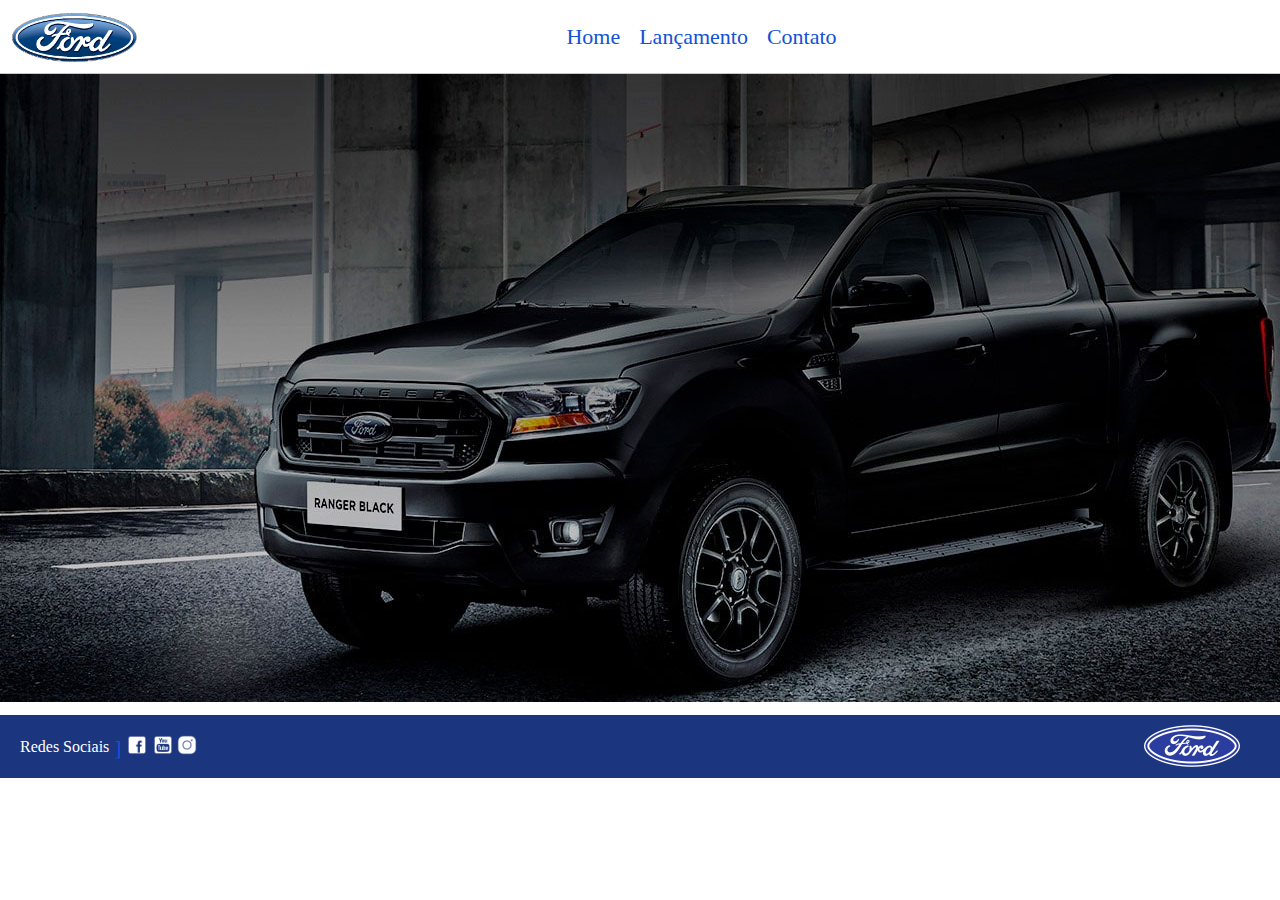
==== index.html @ 62ddd126 "Subindo projetocompleto no repositório" ====
<!DOCTYPE html>
<html lang="pt-br">

<head>
  <meta charset="UTF-8">
  <meta name="viewport" content="width=device-width, initial-scale=1">
  <title>Ford</title>

  <link rel="stylesheet" href="css/reset.css">
  <link rel="stylesheet" href="css/style.css">
</head>

<body>
  <header>
    <div>
      <img id="logocabecalho" src="img/logo-ford-256.png">

      <nav id="cabecalho">
        <ul>
          <li><a href="index.html">Home</a></li>
          <li><a href="lancamento.html">Lançamento</a></li>
          <li><a href="contato.html">Contato</a></li>
        </ul>
      </nav>
    </div>
  </header>

  <main>
    <div class="carousel">
      <div class="item-carousel show-image">
        <img src="img/carousel/imagem_1.jpg" alt="Ranger">
      </div>

      <div class="item-carousel">
        <img src="img/carousel/imagem_2.jpg" alt="Antigo">
      </div>

      <div class="item-carousel">
        <img src="img/carousel/imagem_3.jpg" alt="Bronco">
      </div>
    </div>
  </main>

  <footer>
    <div class="redes-sociais">
      <p>Redes Sociais</p>
      <nav>
        <ul>
          <li class="rede">
            <a href="https://pt-br.facebook.com/FordBrasil/" target="_blank">]
              <img src="img/facebook-50.png">
            </a>
          </li>
          <li class="rede"><a href="https://www.youtube.com/user/fordbrasil" target="_blank"><img src="img/youtube-squared-50.png"></a></li>
          <li class="rede"><a href="https://www.instagram.com/fordbrasil/" target="_blank"><img src="img/instagram-logo-50.png"></a></li>
        </ul>
      </nav>
    </div>
    <img src="img/ford-96.png">
  </footer>

  <script src="js/carousel.js"></script>
</body>

</html>
---- css/style.css ----
header {
  background-color: white;
  padding: 10px 0;
  border-bottom: 1px solid #c7c7c7;
  text-align: center;
}

header > div {
  display: flex;
  align-items: center;
}

#logocabecalho {
  width: 10%;
  margin-left: 10px;
}

nav {
  display: inline-block;
}

#cabecalho {
  margin: auto;
  top: 110px;
  text-align: center;
}

nav li {
  display: inline;
  margin: 0 15px 0 0;
}

nav a {
  color: #1351d8;
  font-weight: normal;
  font-size: 22px;
  text-decoration: none;
}

nav a:hover {
  color: black;
  text-decoration: underline;
}

main {
  width: 100%;
  text-align: center;
  margin-bottom: 10px;
}

.carropreto {
  width: 70vw;
  margin: 10px auto;
  height: 70vh;
}

footer {
  display: flex;
  justify-content: space-between;
  align-items: center;
  background-color: #1b357e;
  padding: 10px 40px 10px 20px;
}

.redes-sociais {
  display: flex;
  align-items: center;
}

.redes-sociais > p {
  color: #fff;
  margin-right: 5px;
  font-weight: normal;
}

.rede {
  margin: 0;
}

.rede > a > img {
  width: 20px;
  height: 20px;
}

.produtos {
  width: 100%;
  display: flex;
  justify-content: center;
  align-items: center;
}

form {
  display: flex;
  flex-direction: column;
  margin: 40px 0;
}

fieldset {
  text-align: left;
  margin-top: 10px;
}

#main-contato {
  min-height: 76vh;
  width: 100%;
  display: flex;
  justify-content: center;
  align-items: flex-start;
}

form label,
form legend {
  display: block;
  font-size: 20px;
  margin: 10px 0;
  text-align: left;
}

#nomesobrenome:hover,
#email:hover,
#telefone:hover {
  border-color: #1b357e;
  font-size: 15px;
}

#mensagem:hover {
  border-color: #1b357e;
}

.diesel {
  display: flex;
  justify-content: flex-start;
  margin-top: 50px;
}

.enviar,
.comparar {
  width: 20%;
  padding: 15px 0;
  background: #1351d8;
  color: white;
  font-weight: bold;
  font-size: 18px;
  border: none;
  border-radius: 5px;
  transition: 1s all;
  cursor: pointer;
}

.enviar:hover,
.comparar:hover {
  background: #1b357e;
  transform: scale(1.1);
}

.botao-envio {
  display: flex;
  justify-content: flex-end;
  float: right;
  margin-top: 10px;
}

.carros {
  width: 70%;
  height: 70%;
}

.produto-descricao {
  color: #1351d8;
}

.produto-preco {
  font-size: 90%;
}

.input-padrao {
  width: 300px;
  margin-bottom: 5px;
}

.conteudo-produtos {
  display: flex;
  justify-content: center;
  align-items: center;
}

.conteudo-checkbox {
  width: 10%;
  display: flex;
  align-items: center;
}

.conteudo-descricao {
  width: 60%;
  text-align: left;
}

.conteudo-produtos > img {
  width: 20px;
  height: 20px;
  margin-left: 10px;
}

.botao-envio > input.enviar {
  width: 60%;
}

.video {
  display: block;
  margin-bottom: 30px;
  margin-left: auto;
  margin-right: auto;
  width: 90%;
  height: 500px;
}

.item-carousel {
  display: none;
}

.show-image {
  display: block !important;
}
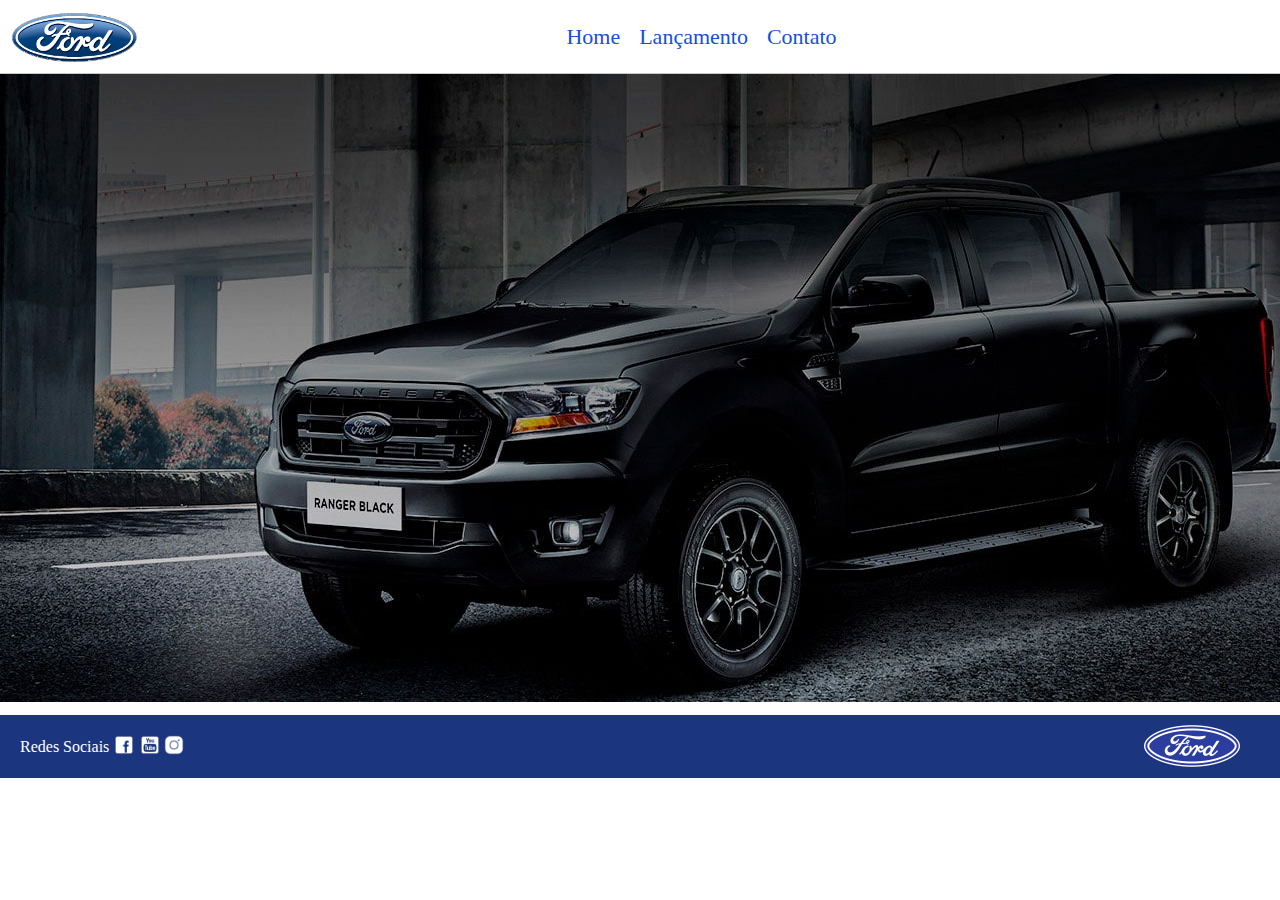
==== commit 77471eb2: "Estilizando tabela comparativa" ====
--- a/index.html
+++ b/index.html
@@ -47,7 +47,7 @@
       <nav>
         <ul>
           <li class="rede">
-            <a href="https://pt-br.facebook.com/FordBrasil/" target="_blank">]
+            <a href="https://pt-br.facebook.com/FordBrasil/" target="_blank">
               <img src="img/facebook-50.png">
             </a>
           </li>
--- a/css/style.css
+++ b/css/style.css
@@ -131,6 +131,24 @@
   display: flex;
   justify-content: flex-start;
   margin-top: 50px;
+}
+
+#finalidade {
+  padding: 3px;
+  margin-bottom: 5px;
+}
+
+.texto-adicional {
+  width: 300px;
+  font-size: 13px;
+  text-align: justify;
+  color: #afafaf;
+}
+
+.checkbox {
+  display: flex;
+  font-size: 15px;
+  align-items: center;
 }
 
 .enviar,
@@ -202,7 +220,7 @@
 }
 
 .botao-envio > input.enviar {
-  width: 60%;
+  width: 40%;
 }
 
 .video {
